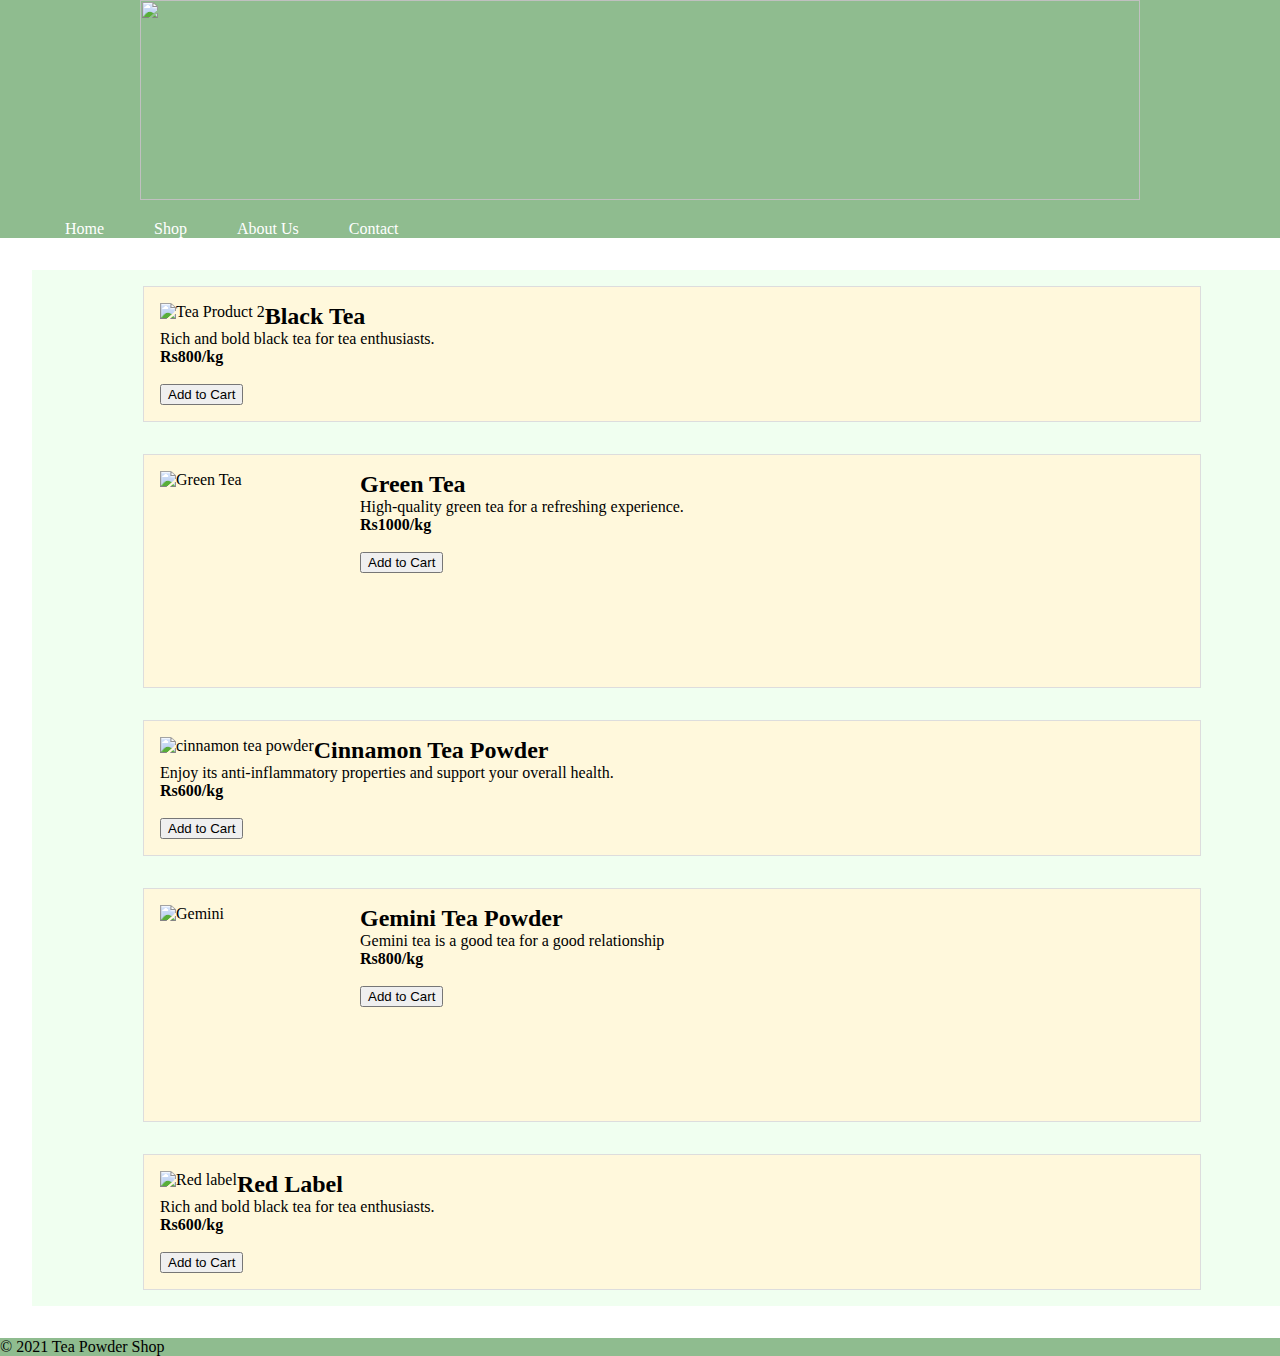
==== shops.html @ 87b0317e "added about.html" ====
<!DOCTYPE html>
<html lang="en">
<head>
    <link rel="stylesheet" href="styles.css">
</head>
<body>
<form>
    <header> <img src="D:\583\vasavi\img.png" width=1000px height=200px>
        <nav>
            <ul>
                <li><a href="index.html">Home</a></li>
                <li><a href="shops.html">Shop</a></li>
                <li><a href="about.html">About Us</a></li>
                <li><a href="contacts.html">Contact</a></li>
            </ul>
        </nav>
    </header>
    
    <main>
<section class="product">
            <img src="black tea.jpg" alt="Tea Product 2">
            <h2>Black Tea</h2>
            <p>Rich and bold black tea for tea enthusiasts.</p>
            <span class="price">Rs800/kg</span><br><br>
            <button>Add to Cart</button>
        </section>
<section class="product">
            <img src="greentea.jpg" width=200 height=200 alt="Green Tea">
            <h2>Green Tea</h2>
            <p>High-quality green tea for a refreshing experience.</p>
            <span class="price">Rs1000/kg</span><br><br>
            <button>Add to Cart</button>
        </section>
<section class="product">
            <img src="cinnamon.jpeg" alt="cinnamon tea powder">
            <h2>Cinnamon Tea Powder</h2>
            <p>Enjoy its anti-inflammatory properties and support your overall health.</p>
            <span class="price">Rs600/kg</span><br><br>
            <button>Add to Cart</button>
        </section>

          
<section class="product">
            <img src="gemini.jpeg" width=200 height=200 alt="Gemini">
            <h2>Gemini Tea Powder</h2>
            <p> Gemini tea is a good tea for a good relationship</p>
            <span class="price">Rs800/kg</span><br><br>
            <button>Add to Cart</button>
        </section>
<section class="product">
            <img src="redlabel.jpeg" alt="Red label">
            <h2>Red Label</h2>
            <p>Rich and bold black tea for tea enthusiasts.</p>
            <span class="price">Rs600/kg</span><br><br>
            <button>Add to Cart</button>
        </section>
        
    </main>

    <footer>
        &copy; 2021 Tea Powder Shop
    </footer>
</form>
</body>
</html>
---- styles.css ----
body, h1, h2, p {
    margin: 0;
    padding: 0;
}

body {
    font-family: white;
}

header {

    height:10%;
    width:100%;
    background-color: DarkSeaGreen;
    text-align: center;
}
ul{
list-style-type: none;
color:white;
display: flex;
}
li{
color:white;
}

nav ul {
    list-style-type: none;
}

nav li {
    display: inline;
    margin: 0 20px;
}

nav a {
    text-decoration: none;
    color: white;
}
a{
text-decoration: none;
color: lime;
margin: 5px;
}

main {
    height:80%;
    width:100%;
    display: flex;
    justify-content: space-around;
    flex-wrap: wrap;
background-color: HoneyDew;
    margin: 2em;
text-decoration: none;
}


.product {
    border: 1px solid #ddd;
    padding: 1em;
    margin: 1em;
    background-color: Cornsilk;
    width:80%;
    float:center;
    
     text-decoration: none;
}

.product img {
    max-width: 100%;
    max-height: 200px;
    float:left;
    text-decoration: none;
}

.price {
    font-weight: bold;
}

footer {
    height: 10%;
    width: 100%;
    background-color: DarkSeaGreen;
    clear: both;
}
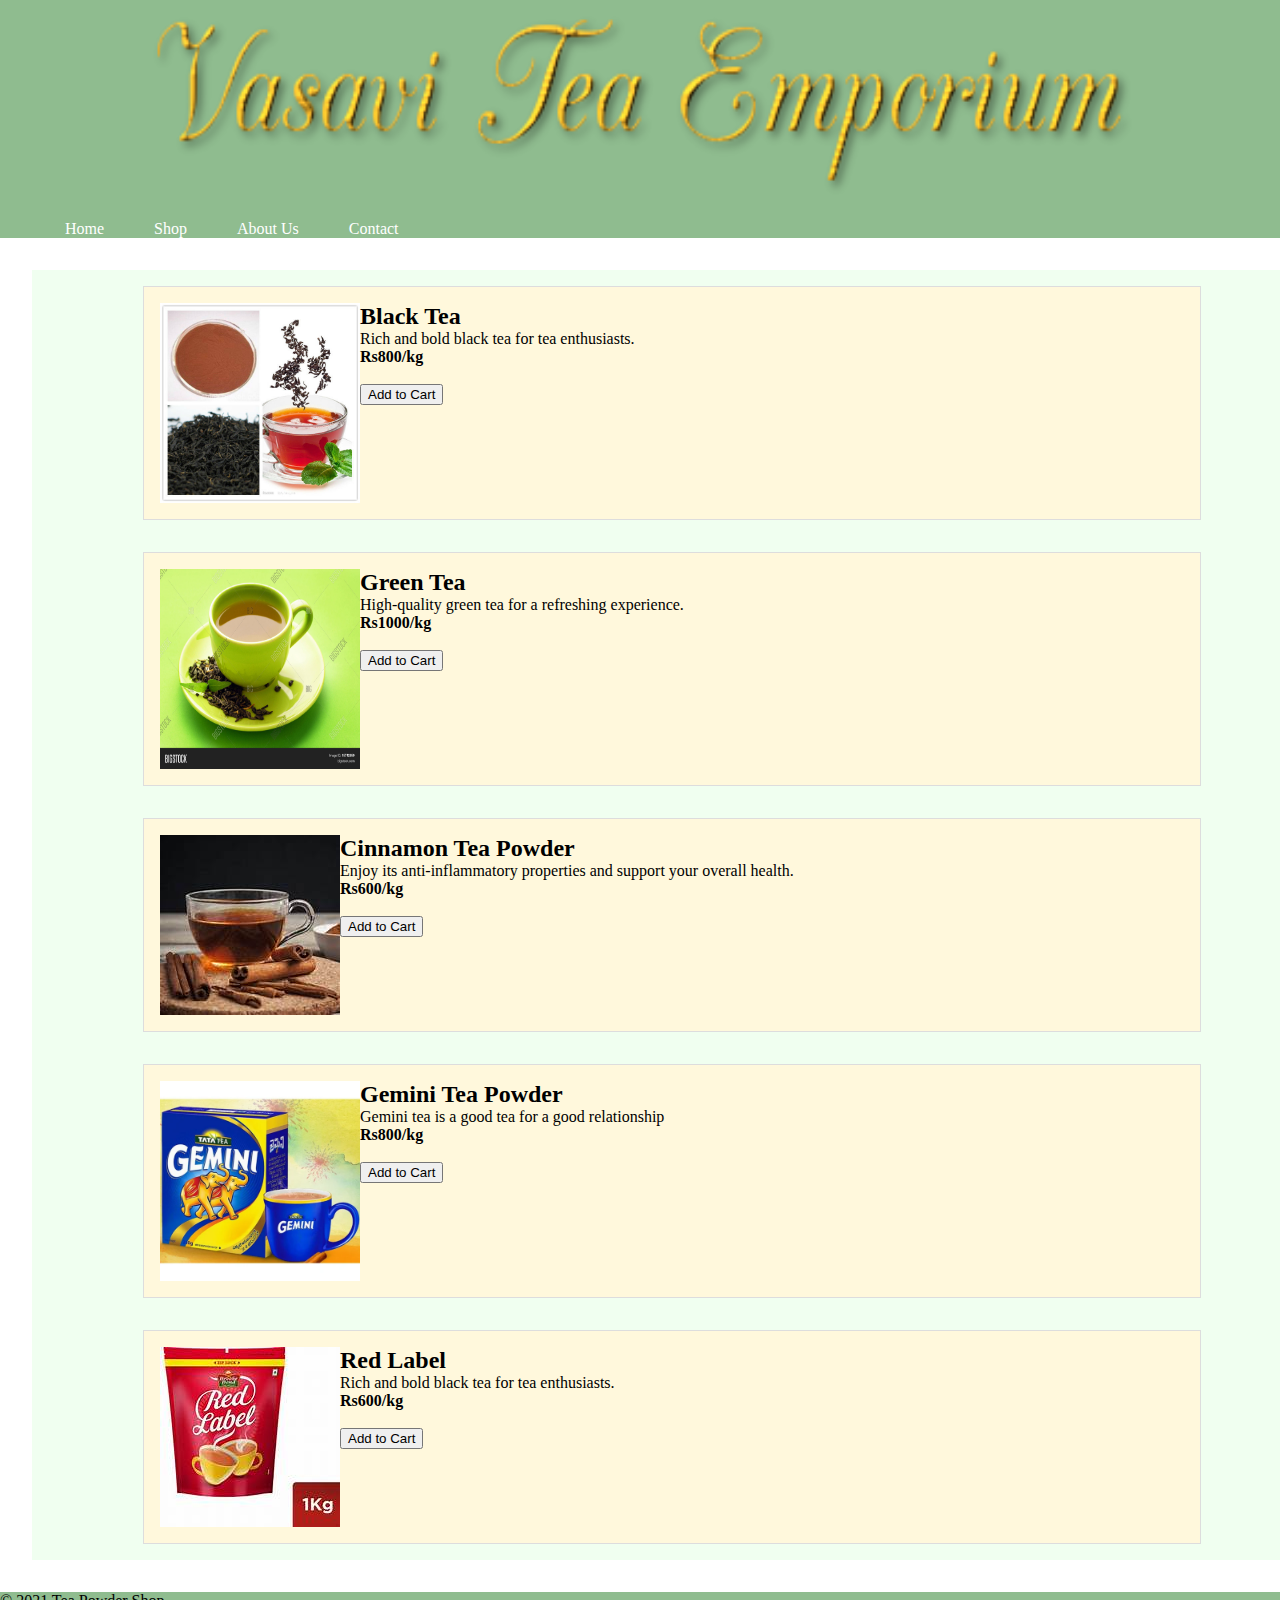
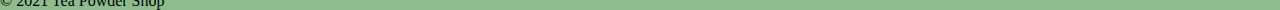
==== commit f6cfed75: "Update shops.html" ====
--- a/shops.html
+++ b/shops.html
@@ -5,7 +5,7 @@
 </head>
 <body>
 <form>
-    <header> <img src="D:\583\vasavi\img.png" width=1000px height=200px>
+    <header> <img src="img.png" width=1000px height=200px>
         <nav>
             <ul>
                 <li><a href="index.html">Home</a></li>
